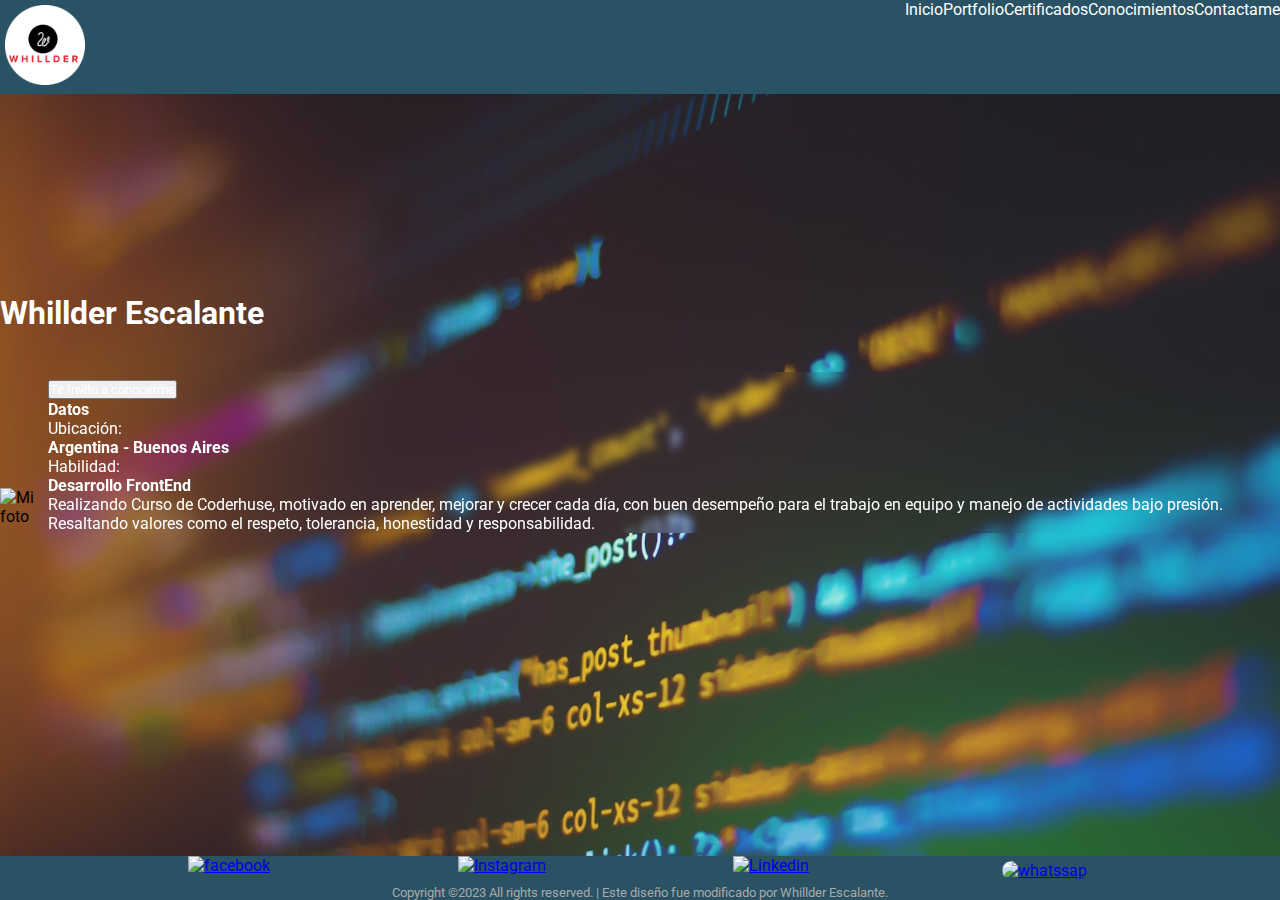
==== index.html @ cc720d43 "Terminada 3era entrega" ====
<!DOCTYPE html>
    <html lang="es">

    <head>
        <meta charset="UTF-8" />
        <meta http-equiv="X-UA-Compatible" content="IE=edge" />
        <meta name="viewport" content="width=device-width, initial-scale=1.0" />
        <title>Whillder.E - Inicio</title>
        <meta name="description" content="Portfolio - Front end Jr - Trainer - Coderhouse">
        <link rel="shortcut icon" href="./Img/image.png" type="image/x-icon" />
        <link href="https://unpkg.com/boxicons@2.1.4/css/boxicons.min.css" rel="stylesheet" />
        <!--Bootstrap link internet-->
        <link href="https://cdn.jsdelivr.net/npm/bootstrap@5.3.0/dist/css/bootstrap.min.css" rel="stylesheet"
            integrity="sha384-9ndCyUaIbzAi2FUVXJi0CjmCapSmO7SnpJef0486qhLnuZ2cdeRhO02iuK6FUUVM" crossorigin="anonymous" />
        <script src="https://cdn.jsdelivr.net/npm/bootstrap@5.3.0/dist/js/bootstrap.bundle.min.js"
            integrity="sha384-geWF76RCwLtnZ8qwWowPQNguL3RmwHVBC9FhGdlKrxdiJJigb/j/68SIy3Te4Bkz"
            crossorigin="anonymous"></script>
        <link rel="stylesheet" href="./CSS/style.css" />
    </head>

    <body>
        <header>
            <nav class="navbar navbar-expand-md bg-body-tertiary">
                <div class="header container-fluid">
                    <a class="navbar-brand" href="./index.html"><img class="logo" src="./Img/image.png" alt="Logo" /></a>
                    <button class="navbar-toggler" type="button" data-bs-toggle="collapse"
                        data-bs-target="#navbarNavAltMarkup" aria-controls="navbarNavAltMarkup" aria-expanded="false"
                        aria-label="Toggle navigation">
                        <span class="navbar-toggler-icon"></span>
                    </button>
                    <div class="nav collapse navbar-collapse justify-content-end" id="navbarNavAltMarkup">
                        <div class="navbar-nav">
                            <a class="nav-link active" aria-current="page" href="./index.html">Inicio</a>
                            <a class="nav-link" href="./pages/portfolio.html">Portfolio</a>
                            <a class="nav-link" href="./pages/info.html">Certificados</a>
                            <a class="nav-link" href="./pages/conocimientos.html">Conocimientos</a>
                            <a class="nav-link" href="./pages/contacts.html">Contactame</a>
                        </div>
                    </div>
                </div>
            </nav>
        </header>
        <main class="inicio container">
            <section class="container">
                <div class="col-12">
                    <h1>Whillder Escalante</h1>
                </div>
            </section>
            <section class="container">
                <div class="contenido row">
                    <div class="col-12 col-md-6 col-lg-6">
                        <img src="./Img/Modificando.svg" alt="Mi foto" />
                    </div>
                    <div class="texto col-12 col-md-6 col-lg-6">
                        <div class="accordion" id="accordionExample">
                            <div class="accordion-item">
                                <h2 class="accordion-header">
                                    <button class="accordion-button collapsed" type="button" data-bs-toggle="collapse"
                                        data-bs-target="#collapseOne" aria-expanded="true" aria-controls="collapseOne">
                                        <p>Te Invito a conocerme</p>
                                    </button>
                                </h2>
                                <div id="collapseOne" class="accordion-collapse collapse"
                                    data-bs-parent="#accordionExample">
                                    <div class="accordion-body">
                                        <p><strong>Datos</strong></p>
                                        <p>Ubicación: <strong>Argentina - Buenos Aires</strong></p>
                                        <p>Habilidad: <strong>Desarrollo FrontEnd</strong></p>
                                        <p>Realizando Curso de Coderhuse, motivado en aprender, mejorar y crecer cada día, con buen desempeño para el trabajo en equipo y manejo de actividades bajo presión. Resaltando valores como el respeto, tolerancia, honestidad y responsabilidad.</p>
                                    </div>
                                </div>
                            </div>
                        </div>
                    </div>
                </div>
            </section>
        </main>
        <footer>
            <div class="redes">
                <a class="facebook" href="https://www.facebook.com/" target="_blank"><img src="./Img/icons8-facebook-96.png"
                        alt="facebook"></a>
                <a class="instagram" href="https://www.instagram.com/whillder_escalante/" target="_blank"><img
                        src="./Img/icons8-instagram-96.png" alt="Instagram"></a>
                <a class="linkedin" href="https://www.linkedin.com/in/whillder-escalante-563877174/" target="_blank"><img
                        src="./Img/icons8-linkedin-96.png" alt="Linkedin"></a>
                <a class="whatssap" href="https://wa.me/541156303783?text=Buenas,%20un%20gusto" target="_blank"><img
                            src="./Img/icons8-whatsapp.gif" alt="whatssap"></a>
            </div>
            <p>
                Copyright ©2023 All rights reserved. | Este diseño fue modificado por
                Whillder Escalante.
            </p>
        </footer>
    </body>

    </html>
---- CSS/style.css ----
@import url("https://fonts.googleapis.com/css2?family=Indie+Flower&family=Roboto:wght@100;500&display=swap"); /*Variables*/
* {
  padding: 0;
  margin: 0;
  font-family: "Indie Flower", cursive;
  font-family: "Roboto", sans-serif;
  box-sizing: border-box;
}

body {
  display: flex;
  flex-direction: column;
  min-height: 100vh;
  background-image: url("../Img/backgroud.jpg");
  background-size: cover;
  background-attachment: fixed;
  background-position: center;
}

/*main*/
main {
  background-color: transparent;
  height: auto;
  margin-bottom: 10px;
}
main h1 {
  color: #ffffff;
  text-align: center;
  margin: 40px 0;
}
main a {
  text-decoration: none;
  color: #ffffff;
  margin: 0;
}

/*header*/
header a.nav-link {
  text-decoration: none;
  color: #ffffff;
  margin: 0%;
}
header a.nav-link:hover {
  transform: scale(1.1);
}
header div {
  display: flex;
  justify-content: space-between;
}
header .navbar {
  padding: 0 0 0 0;
}
header .navbar .header {
  background-color: #295264;
}
header .navbar .header .logo {
  height: 90px;
  width: 90px;
  padding: 5px;
}
header .navbar .header button {
  border: 0;
}

/*Index*/
.inicio {
  margin: auto;
  height: 600px;
  display: flex;
  flex-direction: column;
  align-items: flex-start;
  justify-content: center;
}
.inicio section {
  display: flex;
  flex-direction: column;
}
.inicio section h1 {
  text-align: center;
}
.inicio section {
  display: flex;
  flex-direction: column;
}
.inicio section .contenido {
  display: flex;
  margin: 0;
  align-items: center;
}
.inicio section .contenido img {
  width: 100%;
  height: 100%;
}
.inicio section .contenido .texto {
  display: flex;
  flex-direction: column;
  align-items: flex-start;
  justify-content: center;
  align-items: flex-start;
}
.inicio section .contenido .texto .accordion {
  margin-bottom: 110px;
  --bs-accordion-bg: transparent;
  --bs-accordion-active-bg: map-get(bgs-colors, accordion_bg );
  backdrop-filter: blur(5px);
}
.inicio section .contenido .texto p {
  color: #ffffff;
  display: flex;
  flex-direction: column;
  align-items: flex-start;
  justify-content: center;
  align-items: flex-start;
  padding: 0;
  margin: 0;
}

/*Portfolio*/
.portfolio p {
  text-align: center;
  padding: 10px 0 0 0;
}
.portfolio .slices {
  height: 500px;
  text-align: center;
  margin-block: auto;
  border: #ffffff solid;
}
.portfolio .slices .carousel-inner {
  height: 100%;
}
.portfolio .slices .carousel-inner .carousel-item.active {
  display: flex;
  justify-content: center;
  align-items: center;
  height: 100%;
}
.portfolio .slices .carousel-inner .carousel-item.active img {
  height: 100%;
  text-align: center;
  margin-left: 20px;
}
.portfolio .slices .carousel-inner .carousel-item.active h2 {
  font-size: 20px;
}
.portfolio .slices .carousel-inner .carousel-item.active a:hover {
  cursor: pointer;
  color: #000000;
}
.portfolio .slices .button:hover {
  transform: scale(2);
}

/*Info*/
.sobreMi .row {
  margin: 0;
  justify-content: space-evenly;
}
.sobreMi .row .card {
  box-shadow: 0 0 10px #9b9b9b;
  width: 18rem;
  margin: 5px 5px 5px 5px;
  background-color: #ffffff;
}
.sobreMi .row .card img {
  padding-top: 10px;
  height: 25vh;
  transition: all 1s;
}
.sobreMi .row .card img:hover {
  transform: scale(1.3);
  cursor: pointer;
}
.sobreMi .row .card .card-body {
  display: flex;
  flex-direction: column;
}
.sobreMi .row .card .card-body h5 {
  text-align: center;
}
.sobreMi .row .card .card-body p {
  font-size: 15px;
}
.sobreMi .row .card .card-body a {
  display: flex;
  justify-content: center;
  margin-top: auto;
}
.sobreMi .row .card .card-body a:hover {
  transform: scale(1.1);
}

/*Conocimientos*/
.conocimientos button {
  padding: 0px 20px 0 0;
}
.conocimientos button .imagenp {
  display: inline;
  justify-items: center;
  padding: 20px;
  height: 100px;
  width: 100px;
}
.conocimientos button p {
  margin: 0;
}
.conocimientos .progress {
  background-color: rgba(116, 116, 116, 0.8117647059);
}
.conocimientos .progress p {
  margin: 0;
}

/*contacts*/
.contacts {
  text-align: center;
}
.contacts form {
  display: flex;
  flex-direction: column;
  align-items: center;
  border: 2px #ffffff solid;
  border-radius: 10px;
  backdrop-filter: blur(10px);
}
.contacts form div {
  margin: 5px;
  width: 80%;
}
.contacts form div label {
  margin: 5px;
  color: #ffffff;
  padding: 1px;
}
.contacts form div input {
  height: 25px;
}
.contacts form div textarea {
  padding: 1px;
}
.contacts form div button {
  background: linear-gradient(to right, rgb(29, 29, 29), white, rgb(29, 29, 29));
  margin-top: 10px;
  margin-bottom: 10px;
  padding: 2px;
  width: 100%;
}
.contacts iframe {
  margin-top: 10px;
  width: 90%;
  height: 90%;
}
.contacts .redes {
  margin-top: 10px;
}

/*footer*/
footer {
  margin-top: auto;
  width: 100%;
  height: auto;
  display: flex;
  flex-direction: column;
  background-color: #295264;
  justify-content: space-around;
}
footer .redes {
  display: flex;
  flex-direction: row;
  justify-content: space-evenly;
}
footer .redes img {
  height: 60px;
  width: 60px;
}
footer .redes img:hover {
  transform: scale(1.2);
}
footer .redes .whatssap img {
  padding: 5px;
  border-radius: 50px;
}
footer p {
  display: flex;
  justify-content: center;
  margin: 0px;
  color: darkgray;
  font-size: 13px;
}

@media (max-width: 768px) {
  .inicio {
    height: auto;
  }
  .inicio section .contenido .texto {
    align-items: center;
  }
  .inicio section .contenido .texto .accordion {
    margin-top: 20px;
  }
  footer p {
    font-size: 8px;
  }
  main {
    margin: 10px 0 10px 0;
  }
  .contacts form div {
    display: flex;
    flex-direction: column;
  }
}

/*# sourceMappingURL=style.css.map */
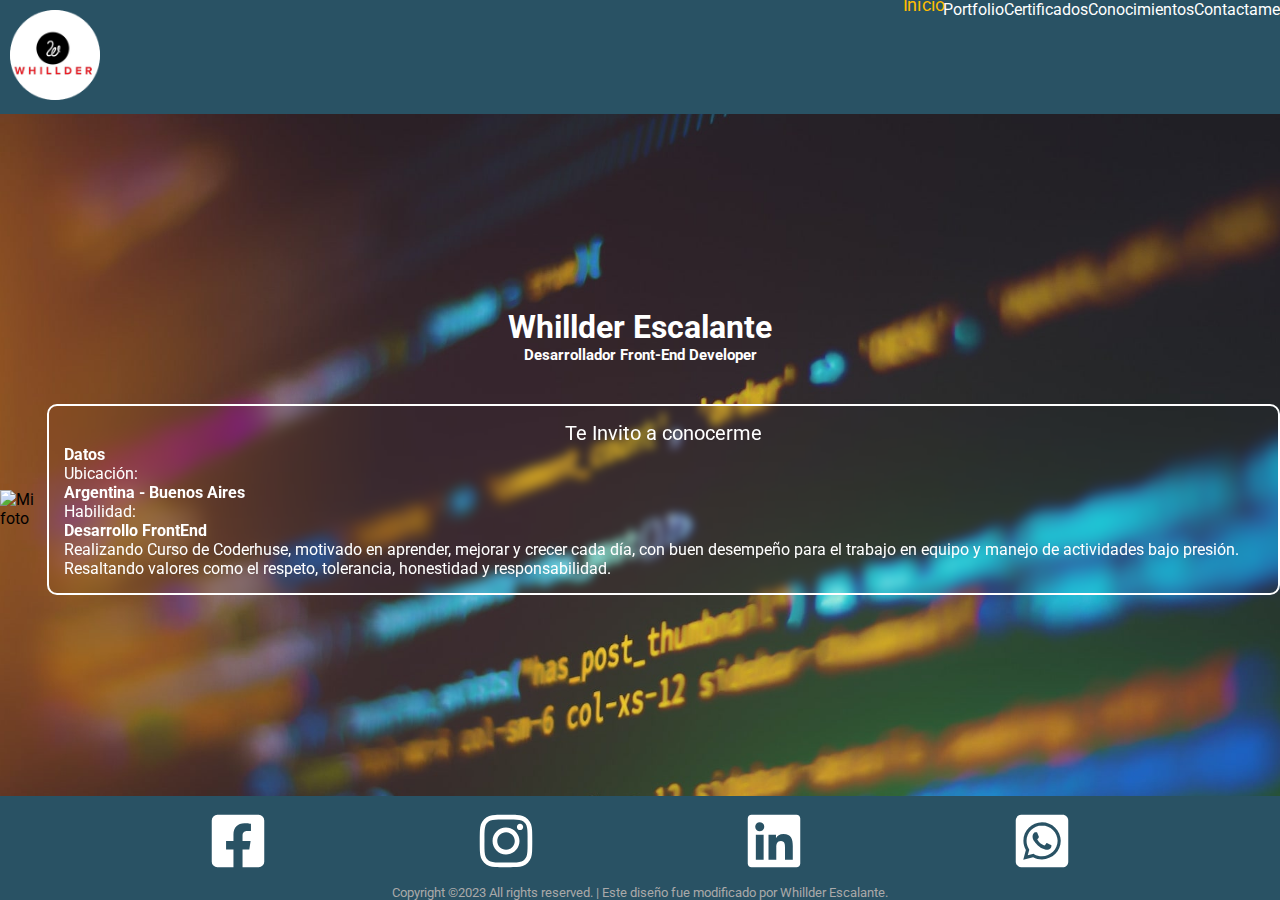
==== commit ed72fc45: "Progreso 27.07" ====
--- a/index.html
+++ b/index.html
@@ -19,10 +19,11 @@
     </head>
 
     <body>
+        <!----- HEADER ---->
         <header>
             <nav class="navbar navbar-expand-md bg-body-tertiary">
                 <div class="header container-fluid">
-                    <a class="navbar-brand" href="./index.html"><img class="logo" src="./Img/image.png" alt="Logo" /></a>
+                    <a class="navbar-brand" href="./index.html"><img title="Logo" class="logo" src="./Img/image.png" alt="Logo" /></a>
                     <button class="navbar-toggler" type="button" data-bs-toggle="collapse"
                         data-bs-target="#navbarNavAltMarkup" aria-controls="navbarNavAltMarkup" aria-expanded="false"
                         aria-label="Toggle navigation">
@@ -44,6 +45,7 @@
             <section class="container">
                 <div class="col-12">
                     <h1>Whillder Escalante</h1>
+                    <h2>Desarrollador Front-End Developer</h2>
                 </div>
             </section>
             <section class="container">
@@ -52,39 +54,22 @@
                         <img src="./Img/Modificando.svg" alt="Mi foto" />
                     </div>
                     <div class="texto col-12 col-md-6 col-lg-6">
-                        <div class="accordion" id="accordionExample">
-                            <div class="accordion-item">
-                                <h2 class="accordion-header">
-                                    <button class="accordion-button collapsed" type="button" data-bs-toggle="collapse"
-                                        data-bs-target="#collapseOne" aria-expanded="true" aria-controls="collapseOne">
-                                        <p>Te Invito a conocerme</p>
-                                    </button>
-                                </h2>
-                                <div id="collapseOne" class="accordion-collapse collapse"
-                                    data-bs-parent="#accordionExample">
-                                    <div class="accordion-body">
+                        <div class="info">
+                                        <p class="invit">Te Invito a conocerme</p>
                                         <p><strong>Datos</strong></p>
                                         <p>Ubicación: <strong>Argentina - Buenos Aires</strong></p>
                                         <p>Habilidad: <strong>Desarrollo FrontEnd</strong></p>
                                         <p>Realizando Curso de Coderhuse, motivado en aprender, mejorar y crecer cada día, con buen desempeño para el trabajo en equipo y manejo de actividades bajo presión. Resaltando valores como el respeto, tolerancia, honestidad y responsabilidad.</p>
-                                    </div>
-                                </div>
                             </div>
                         </div>
-                    </div>
-                </div>
             </section>
         </main>
         <footer>
             <div class="redes">
-                <a class="facebook" href="https://www.facebook.com/" target="_blank"><img src="./Img/icons8-facebook-96.png"
-                        alt="facebook"></a>
-                <a class="instagram" href="https://www.instagram.com/whillder_escalante/" target="_blank"><img
-                        src="./Img/icons8-instagram-96.png" alt="Instagram"></a>
-                <a class="linkedin" href="https://www.linkedin.com/in/whillder-escalante-563877174/" target="_blank"><img
-                        src="./Img/icons8-linkedin-96.png" alt="Linkedin"></a>
-                <a class="whatssap" href="https://wa.me/541156303783?text=Buenas,%20un%20gusto" target="_blank"><img
-                            src="./Img/icons8-whatsapp.gif" alt="whatssap"></a>
+                <a href="https://www.facebook.com/" target="_blank"><svg class="facebook" xmlns="http://www.w3.org/2000/svg" viewBox="0 0 448 512" alt="Facebook"><path d="M400 32H48A48 48 0 0 0 0 80v352a48 48 0 0 0 48 48h137.25V327.69h-63V256h63v-54.64c0-62.15 37-96.48 93.67-96.48 27.14 0 55.52 4.84 55.52 4.84v61h-31.27c-30.81 0-40.42 19.12-40.42 38.73V256h68.78l-11 71.69h-57.78V480H400a48 48 0 0 0 48-48V80a48 48 0 0 0-48-48z"/></svg></a>
+                <a href="https://www.instagram.com/whillder_escalante/" target="_blank"><svg class="instagram" xmlns="http://www.w3.org/2000/svg" viewBox="0 0 448 512" alt="Instagram" ><path d="M224.1 141c-63.6 0-114.9 51.3-114.9 114.9s51.3 114.9 114.9 114.9S339 319.5 339 255.9 287.7 141 224.1 141zm0 189.6c-41.1 0-74.7-33.5-74.7-74.7s33.5-74.7 74.7-74.7 74.7 33.5 74.7 74.7-33.6 74.7-74.7 74.7zm146.4-194.3c0 14.9-12 26.8-26.8 26.8-14.9 0-26.8-12-26.8-26.8s12-26.8 26.8-26.8 26.8 12 26.8 26.8zm76.1 27.2c-1.7-35.9-9.9-67.7-36.2-93.9-26.2-26.2-58-34.4-93.9-36.2-37-2.1-147.9-2.1-184.9 0-35.8 1.7-67.6 9.9-93.9 36.1s-34.4 58-36.2 93.9c-2.1 37-2.1 147.9 0 184.9 1.7 35.9 9.9 67.7 36.2 93.9s58 34.4 93.9 36.2c37 2.1 147.9 2.1 184.9 0 35.9-1.7 67.7-9.9 93.9-36.2 26.2-26.2 34.4-58 36.2-93.9 2.1-37 2.1-147.8 0-184.8zM398.8 388c-7.8 19.6-22.9 34.7-42.6 42.6-29.5 11.7-99.5 9-132.1 9s-102.7 2.6-132.1-9c-19.6-7.8-34.7-22.9-42.6-42.6-11.7-29.5-9-99.5-9-132.1s-2.6-102.7 9-132.1c7.8-19.6 22.9-34.7 42.6-42.6 29.5-11.7 99.5-9 132.1-9s102.7-2.6 132.1 9c19.6 7.8 34.7 22.9 42.6 42.6 11.7 29.5 9 99.5 9 132.1s2.7 102.7-9 132.1z"/></svg></a>
+                <a href="https://www.linkedin.com/in/whillder-escalante-563877174/" target="_blank"><svg class="linkedin" xmlns="http://www.w3.org/2000/svg" viewBox="0 0 448 512" alt="linkedin"><path d="M416 32H31.9C14.3 32 0 46.5 0 64.3v383.4C0 465.5 14.3 480 31.9 480H416c17.6 0 32-14.5 32-32.3V64.3c0-17.8-14.4-32.3-32-32.3zM135.4 416H69V202.2h66.5V416zm-33.2-243c-21.3 0-38.5-17.3-38.5-38.5S80.9 96 102.2 96c21.2 0 38.5 17.3 38.5 38.5 0 21.3-17.2 38.5-38.5 38.5zm282.1 243h-66.4V312c0-24.8-.5-56.7-34.5-56.7-34.6 0-39.9 27-39.9 54.9V416h-66.4V202.2h63.7v29.2h.9c8.9-16.8 30.6-34.5 62.9-34.5 67.2 0 79.7 44.3 79.7 101.9V416z"/></svg></a>
+                <a href="https://wa.me/541156303783?text=Buenas,%20un%20gusto" target="_blank"><svg class="whatssap" xmlns="http://www.w3.org/2000/svg" viewBox="0 0 448 512" alt="Whatsaap"><path d="M224 122.8c-72.7 0-131.8 59.1-131.9 131.8 0 24.9 7 49.2 20.2 70.1l3.1 5-13.3 48.6 49.9-13.1 4.8 2.9c20.2 12 43.4 18.4 67.1 18.4h.1c72.6 0 133.3-59.1 133.3-131.8 0-35.2-15.2-68.3-40.1-93.2-25-25-58-38.7-93.2-38.7zm77.5 188.4c-3.3 9.3-19.1 17.7-26.7 18.8-12.6 1.9-22.4.9-47.5-9.9-39.7-17.2-65.7-57.2-67.7-59.8-2-2.6-16.2-21.5-16.2-41s10.2-29.1 13.9-33.1c3.6-4 7.9-5 10.6-5 2.6 0 5.3 0 7.6.1 2.4.1 5.7-.9 8.9 6.8 3.3 7.9 11.2 27.4 12.2 29.4s1.7 4.3.3 6.9c-7.6 15.2-15.7 14.6-11.6 21.6 15.3 26.3 30.6 35.4 53.9 47.1 4 2 6.3 1.7 8.6-1 2.3-2.6 9.9-11.6 12.5-15.5 2.6-4 5.3-3.3 8.9-2 3.6 1.3 23.1 10.9 27.1 12.9s6.6 3 7.6 4.6c.9 1.9.9 9.9-2.4 19.1zM400 32H48C21.5 32 0 53.5 0 80v352c0 26.5 21.5 48 48 48h352c26.5 0 48-21.5 48-48V80c0-26.5-21.5-48-48-48zM223.9 413.2c-26.6 0-52.7-6.7-75.8-19.3L64 416l22.5-82.2c-13.9-24-21.2-51.3-21.2-79.3C65.4 167.1 136.5 96 223.9 96c42.4 0 82.2 16.5 112.2 46.5 29.9 30 47.9 69.8 47.9 112.2 0 87.4-72.7 158.5-160.1 158.5z"/></svg></a>
             </div>
             <p>
                 Copyright ©2023 All rights reserved. | Este diseño fue modificado por
--- a/CSS/style.css
+++ b/CSS/style.css
@@ -35,6 +35,13 @@
 }
 
 /*header*/
+header .navbar-nav .nav-link.active, header .navbar-nav .nav-link.show {
+  text-decoration: none;
+  color: #dda302;
+  margin: 0%;
+  color: rgb(255, 189, 1);
+  transform: scale(1.1);
+}
 header a.nav-link {
   text-decoration: none;
   color: #ffffff;
@@ -42,6 +49,7 @@
 }
 header a.nav-link:hover {
   transform: scale(1.1);
+  color: #dda302;
 }
 header div {
   display: flex;
@@ -56,7 +64,7 @@
 header .navbar .header .logo {
   height: 90px;
   width: 90px;
-  padding: 5px;
+  margin: 10px;
 }
 header .navbar .header button {
   border: 0;
@@ -68,7 +76,6 @@
   height: 600px;
   display: flex;
   flex-direction: column;
-  align-items: flex-start;
   justify-content: center;
 }
 .inicio section {
@@ -77,6 +84,13 @@
 }
 .inicio section h1 {
   text-align: center;
+  margin-bottom: 0px;
+}
+.inicio section h2 {
+  color: #ffffff;
+  text-align: center;
+  font-size: 15px;
+  margin-bottom: 40px;
 }
 .inicio section {
   display: flex;
@@ -92,23 +106,24 @@
   height: 100%;
 }
 .inicio section .contenido .texto {
-  display: flex;
-  flex-direction: column;
+  border: 2px solid white;
+  display: flex;
+  flex-direction: column;
+  justify-content: center;
   align-items: flex-start;
-  justify-content: center;
-  align-items: flex-start;
-}
-.inicio section .contenido .texto .accordion {
-  margin-bottom: 110px;
-  --bs-accordion-bg: transparent;
-  --bs-accordion-active-bg: map-get(bgs-colors, accordion_bg );
+  margin-bottom: 20px;
   backdrop-filter: blur(5px);
-}
-.inicio section .contenido .texto p {
-  color: #ffffff;
-  display: flex;
-  flex-direction: column;
-  align-items: flex-start;
+  border-radius: 10px;
+  padding: 15px;
+}
+.inicio section .contenido .texto .invit {
+  font-size: 20px;
+  align-items: center;
+}
+.inicio section .contenido p {
+  color: #ffffff;
+  display: flex;
+  flex-direction: column;
   justify-content: center;
   align-items: flex-start;
   padding: 0;
@@ -145,69 +160,77 @@
 }
 .portfolio .slices .carousel-inner .carousel-item.active a:hover {
   cursor: pointer;
-  color: #000000;
+  color: #dda302;
 }
 .portfolio .slices .button:hover {
   transform: scale(2);
 }
 
 /*Info*/
-.sobreMi .row {
+.certificados .row {
   margin: 0;
   justify-content: space-evenly;
 }
-.sobreMi .row .card {
+.certificados .row .card {
   box-shadow: 0 0 10px #9b9b9b;
   width: 18rem;
   margin: 5px 5px 5px 5px;
   background-color: #ffffff;
 }
-.sobreMi .row .card img {
+.certificados .row .card:hover {
+  transform: scale(1.1);
+  cursor: pointer;
+}
+.certificados .row .card img {
   padding-top: 10px;
   height: 25vh;
   transition: all 1s;
 }
-.sobreMi .row .card img:hover {
-  transform: scale(1.3);
-  cursor: pointer;
-}
-.sobreMi .row .card .card-body {
-  display: flex;
-  flex-direction: column;
-}
-.sobreMi .row .card .card-body h5 {
-  text-align: center;
-}
-.sobreMi .row .card .card-body p {
+.certificados .row .card .card-body {
+  display: flex;
+  flex-direction: column;
+}
+.certificados .row .card .card-body h5 {
+  text-align: center;
+}
+.certificados .row .card .card-body p {
   font-size: 15px;
 }
-.sobreMi .row .card .card-body a {
+.certificados .row .card .card-body a {
   display: flex;
   justify-content: center;
   margin-top: auto;
 }
-.sobreMi .row .card .card-body a:hover {
+.certificados .row .card .card-body a:hover {
   transform: scale(1.1);
 }
 
 /*Conocimientos*/
-.conocimientos button {
+.conocimientos .accordion {
+  --bs-accordion-bg: #299bddc2;
+}
+.conocimientos .accordion button {
   padding: 0px 20px 0 0;
-}
-.conocimientos button .imagenp {
+  background-color: #295264;
+}
+.conocimientos .accordion button:not(.collapsed) {
+  background-color: #295264;
+}
+.conocimientos .accordion button .imagenp {
   display: inline;
   justify-items: center;
   padding: 20px;
   height: 100px;
   width: 100px;
 }
-.conocimientos button p {
-  margin: 0;
-}
-.conocimientos .progress {
+.conocimientos .accordion button p {
+  margin: 0;
+  color: #ffffff;
+}
+.conocimientos .accordion .progress {
   background-color: rgba(116, 116, 116, 0.8117647059);
 }
-.conocimientos .progress p {
+.conocimientos .accordion .progress p {
   margin: 0;
 }
 
@@ -239,7 +262,7 @@
   padding: 1px;
 }
 .contacts form div button {
-  background: linear-gradient(to right, rgb(29, 29, 29), white, rgb(29, 29, 29));
+  background: linear-gradient(to right, #295264, #ffffff, #295264);
   margin-top: 10px;
   margin-bottom: 10px;
   padding: 2px;
@@ -268,41 +291,69 @@
   display: flex;
   flex-direction: row;
   justify-content: space-evenly;
-}
-footer .redes img {
+  align-items: center;
+  margin: 15px 0 5px 0;
+}
+footer .redes svg {
   height: 60px;
   width: 60px;
-}
-footer .redes img:hover {
+  fill: #ffffff;
+}
+footer .redes .facebook:hover {
   transform: scale(1.2);
-}
-footer .redes .whatssap img {
-  padding: 5px;
-  border-radius: 50px;
+  background: #ffffff;
+  fill: #2050b3;
+  border-radius: 10px;
+}
+footer .redes .instagram:hover {
+  transform: scale(1.2);
+  border-radius: 10px;
+  background: radial-gradient(circle farthest-corner at 35% 90%, #fec564, transparent 50%), radial-gradient(circle farthest-corner at 0 140%, #fec564, transparent 50%), radial-gradient(ellipse farthest-corner at 0 -25%, #5258cf, transparent 50%), radial-gradient(ellipse farthest-corner at 20% -50%, #5258cf, transparent 50%), radial-gradient(ellipse farthest-corner at 100% 0, #893dc2, transparent 50%), radial-gradient(ellipse farthest-corner at 60% -20%, #893dc2, transparent 50%), radial-gradient(ellipse farthest-corner at 100% 100%, #d9317a, transparent), linear-gradient(#6559ca, #bc318f 30%, #e33f5f 50%, #f77638 70%, #fec66d 100%);
+}
+footer .redes .linkedin:hover {
+  transform: scale(1.2);
+  border-radius: 10px;
+  background: #ffffff;
+  fill: #0077b5;
+}
+footer .redes .whatssap:hover {
+  transform: scale(1.2);
+  border-radius: 10px;
+  fill: #25d366;
+  background: #ffffff;
 }
 footer p {
   display: flex;
   justify-content: center;
-  margin: 0px;
+  margin: 5px 0 0 0;
   color: darkgray;
   font-size: 13px;
 }
 
-@media (max-width: 768px) {
+@media (max-width: 320px) {
+  header .navbar .header .logo {
+    width: 70px;
+    height: 70px;
+  }
+  main {
+    margin: 10px 0 10px 0;
+  }
   .inicio {
     height: auto;
   }
   .inicio section .contenido .texto {
     align-items: center;
+    margin-top: 20px;
   }
   .inicio section .contenido .texto .accordion {
     margin-top: 20px;
   }
+  footer .redes svg {
+    width: 30px;
+    height: 30px;
+  }
   footer p {
     font-size: 8px;
-  }
-  main {
-    margin: 10px 0 10px 0;
   }
   .contacts form div {
     display: flex;
